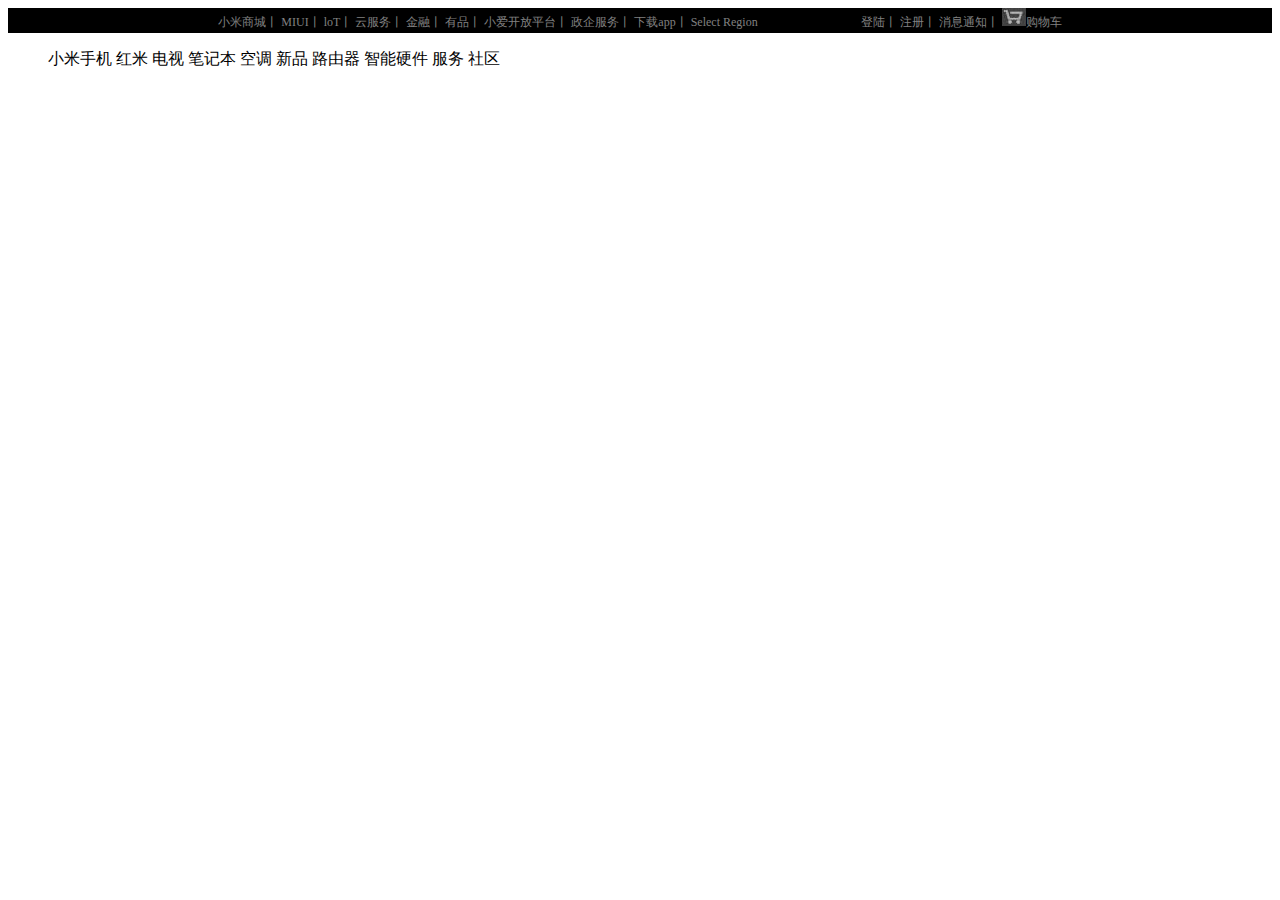
==== 小米商城/index.html @ 402675c5 "Add files via upload" ====
<!DOCTYPE html>
<html lang="en">
<head>
  <meta charset="UTF-8  ">
  <title>小米商城 - 小米MIX 3、小米8、红米6 Pro、小米电视官方网站</title>
</head>
<link rel="stylesheet" type="text/css" href="text.css"/>
<body>
  <div id="nav-stlr">
      <span><a href="#">小米商城丨</a></span>
      <span><a href="#">MIUI丨</a></span>
      <span><a href="#">loT丨</a></span>
      <span><a href="#">云服务丨</a></span>
      <span><a href="#">金融丨</a></span>
      <span><a href="#">有品丨</a></span>
      <span><a href="#">小爱开放平台丨</a></span>
      <span><a href="#">政企服务丨</a></span>
      <span><a href="#">下载app丨</a></span>
      <span><a href="#">Select Region</a></span>  
      <!-- <span class="head-right"> 
       
      </span> -->
      <span class="login"><a href="#">登陆丨</a></span>
      <span><a href="#">注册丨</a></span>
      <span><a href="#">消息通知丨</a></span>
      <span><img src="img/shopcart.jpg" class="shopcart"><a href="#">购物车</a></span>
    </div>
    <a href="https://www.mi.com/index.html"></a>
    <div id="nav-st">
      <ul>
        <li>小米手机</li>
        <li>红米</li>
        <li>电视</li>
        <li>笔记本</li>
        <li>空调</li>
        <li>新品</li>
        <li>路由器</li>
        <li>智能硬件</li>
        <li>服务</li>
        <li>社区</li>
      </ul>
    </div>

  
  <div id="container"></div>
  <div id="footer"></div>
</body>
</html>
---- 小米商城/text.css ----
#nav-stlr{
  margin: 0;
  top: 0;
  display: inline-block;
  text-align: center;
  width: 100px;
  height: 25px;
  font-size: 12px;
  width:100%;
  background-color: black
}
#nav-stlr a{
color: gray;
text-decoration: none;
}
.login{
  margin-left: 100px;
}
.shopcart{
  display: inline-block;
  /* margin-top: 15px; */
}
ul li{
  list-style: none;
  display: inline-block;
  width: 900
}
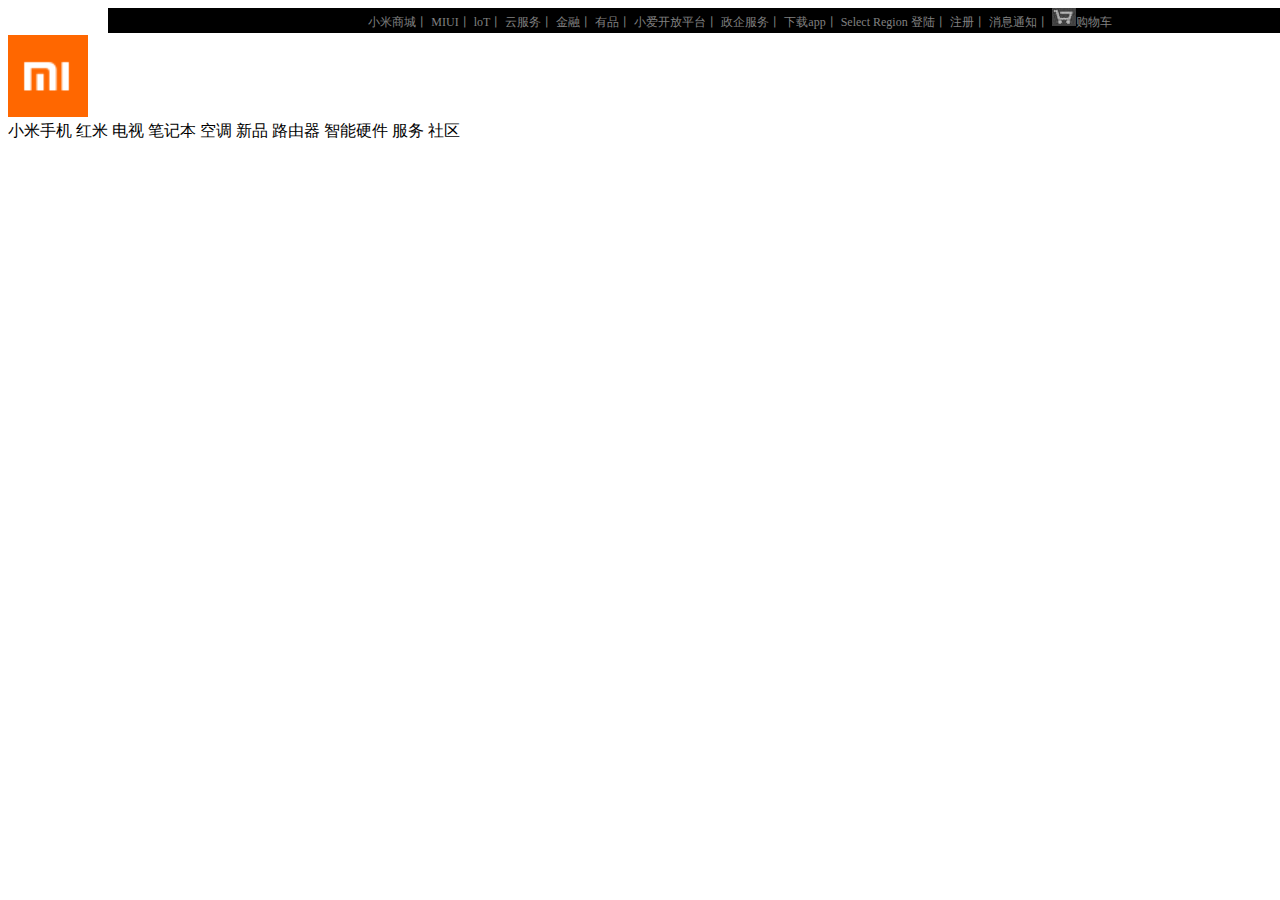
==== commit 7f82a923: "Add files via upload" ====
--- a/小米商城/index.html
+++ b/小米商城/index.html
@@ -6,7 +6,8 @@
 </head>
 <link rel="stylesheet" type="text/css" href="text.css"/>
 <body>
-  <div id="nav-stlr">
+  <div>
+   <div id="nav-stlr">
       <span><a href="#">小米商城丨</a></span>
       <span><a href="#">MIUI丨</a></span>
       <span><a href="#">loT丨</a></span>
@@ -17,32 +18,31 @@
       <span><a href="#">政企服务丨</a></span>
       <span><a href="#">下载app丨</a></span>
       <span><a href="#">Select Region</a></span>  
-      <!-- <span class="head-right"> 
-       
-      </span> -->
-      <span class="login"><a href="#">登陆丨</a></span>
+      
+      <span><a href="#">登陆丨</a></span>
       <span><a href="#">注册丨</a></span>
       <span><a href="#">消息通知丨</a></span>
-      <span><img src="img/shopcart.jpg" class="shopcart"><a href="#">购物车</a></span>
+      <span><img src="img/shopcart.jpg" class="shopcart-stl"><a href="#">购物车</a></span>
     </div>
-    <a href="https://www.mi.com/index.html"></a>
-    <div id="nav-st">
-      <ul>
-        <li>小米手机</li>
-        <li>红米</li>
-        <li>电视</li>
-        <li>笔记本</li>
-        <li>空调</li>
-        <li>新品</li>
-        <li>路由器</li>
-        <li>智能硬件</li>
-        <li>服务</li>
-        <li>社区</li>
-      </ul>
+    <div>
+      <span><a href="https://www.mi.com/index.html"><img src="img/logal.png" class="logal-lr"></a></span>
+    </div>
+    <div class="nav-st"> 
+      <span>小米手机</span> 
+      <span>红米</span> 
+      <span>电视</span> 
+      <span>笔记本</span> 
+      <span>空调</span> 
+      <span>新品</span> 
+      <span>路由器</span> 
+      <span>智能硬件</span> 
+      <span>服务</span> 
+      <span>社区</span> 
     </div>
 
   
   <div id="container"></div>
   <div id="footer"></div>
+</div>
 </body>
 </html>--- a/小米商城/text.css
+++ b/小米商城/text.css
@@ -3,26 +3,26 @@
   top: 0;
   display: inline-block;
   text-align: center;
-  width: 100px;
   height: 25px;
   font-size: 12px;
   width:100%;
-  background-color: black
+  background-color: black;
+  margin-left: 100px;
 }
 #nav-stlr a{
 color: gray;
 text-decoration: none;
 }
-.login{
-  margin-left: 100px;
-}
-.shopcart{
+
+
+.shopcart-stl{
   display: inline-block;
   /* margin-top: 15px; */
 }
-ul li{
-  list-style: none;
+
+#nav-st{
   display: inline-block;
-  width: 900
+  width: 100x;
+  height: 10px;
 }
 
